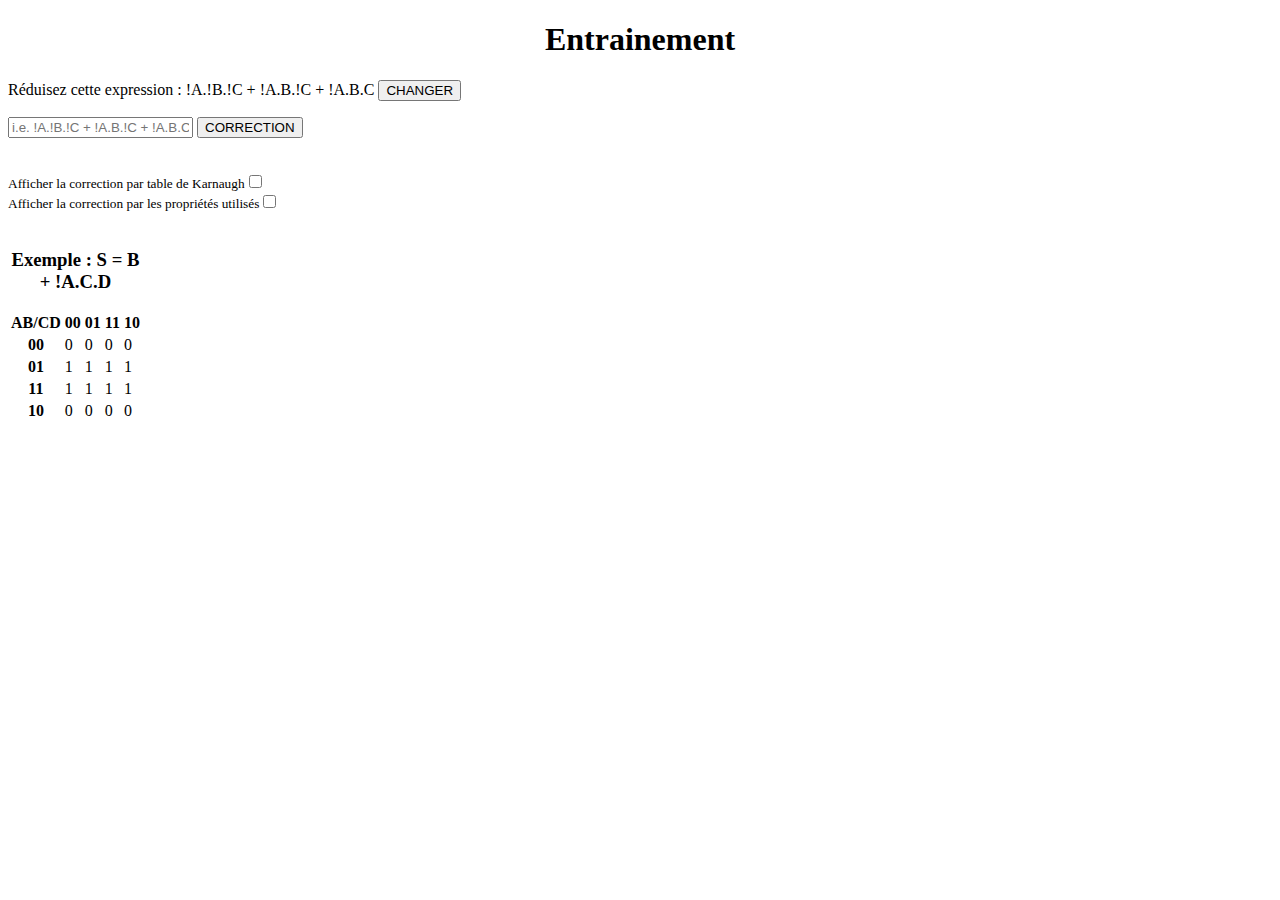
==== entrainement.html @ a5fcf7b3 "Le style et le html" ====
<!DOCTYPE html>
<html lang="fr">
<head>
    <meta charset="UTF-8">
    <meta name="viewport" content="width=device-width, initial-scale=1.0">
    <link rel="stylesheet" href="style/style.css" />
    <script src="entrainement.js" defer></script>
    <title>Entrainement</title>
</head>
<body>
    <form name="fent">
    <h1><center>Entrainement</center></h1>
    <div>
        <p> Réduisez cette expression : !A.!B.!C + !A.B.!C + !A.B.C <button type='submit' name='case' value=$key>CHANGER</button></p>
        <input type="text" placeholder="i.e. !A.!B.!C + !A.B.!C + !A.B.C ..."> <button type='submit' name='case' value=$key>CORRECTION</button></p>
        <br>
        <label for="choix1"><small>Afficher la correction par table de Karnaugh</small><input type="checkbox" name="choix[]" value="karnaugh" required></label><br>
        <label for="choix2"><small>Afficher la correction par les propriétés utilisés</small><input type="checkbox" name="choix[]" value="bool" required></label><br>
    </div>
    <br>
    <div class="Karnaugh">
        <table>
            <caption>
                <h3>Exemple : S = B + !A.C.D</h3>
            </caption>
            <thead>
              <tr>
                <th scope="col">AB/CD</th>
                <th scope="col">00</th>
                <th scope="col">01</th>
                <th scope="col">11</th>
                <th scope="col">10</th>
              </tr>
            </thead>
            <tbody>
              <tr>
                <th scope="row">00</th>
                <td>0</td>
                <td>0</td>
                <td>0</td>
                <td>0</td>
              </tr>
              <tr>
                <th scope="row">01</th>
                <td>1</td>
                <td>1</td>
                <td>1</td>
                <td>1</td>
              </tr>
              <tr>
                <th scope="row">11</th>
                <td>1</td>
                <td>1</td>
                <td>1</td>
                <td>1</td>
              </tr>
              <tr>
                <th scope="row">10</th>
                <td>0</td>
                <td>0</td>
                <td>0</td>
                <td>0</td>
              </tr>
            </tbody>
          </table>
    </div>
    </form>
</body>
</html>
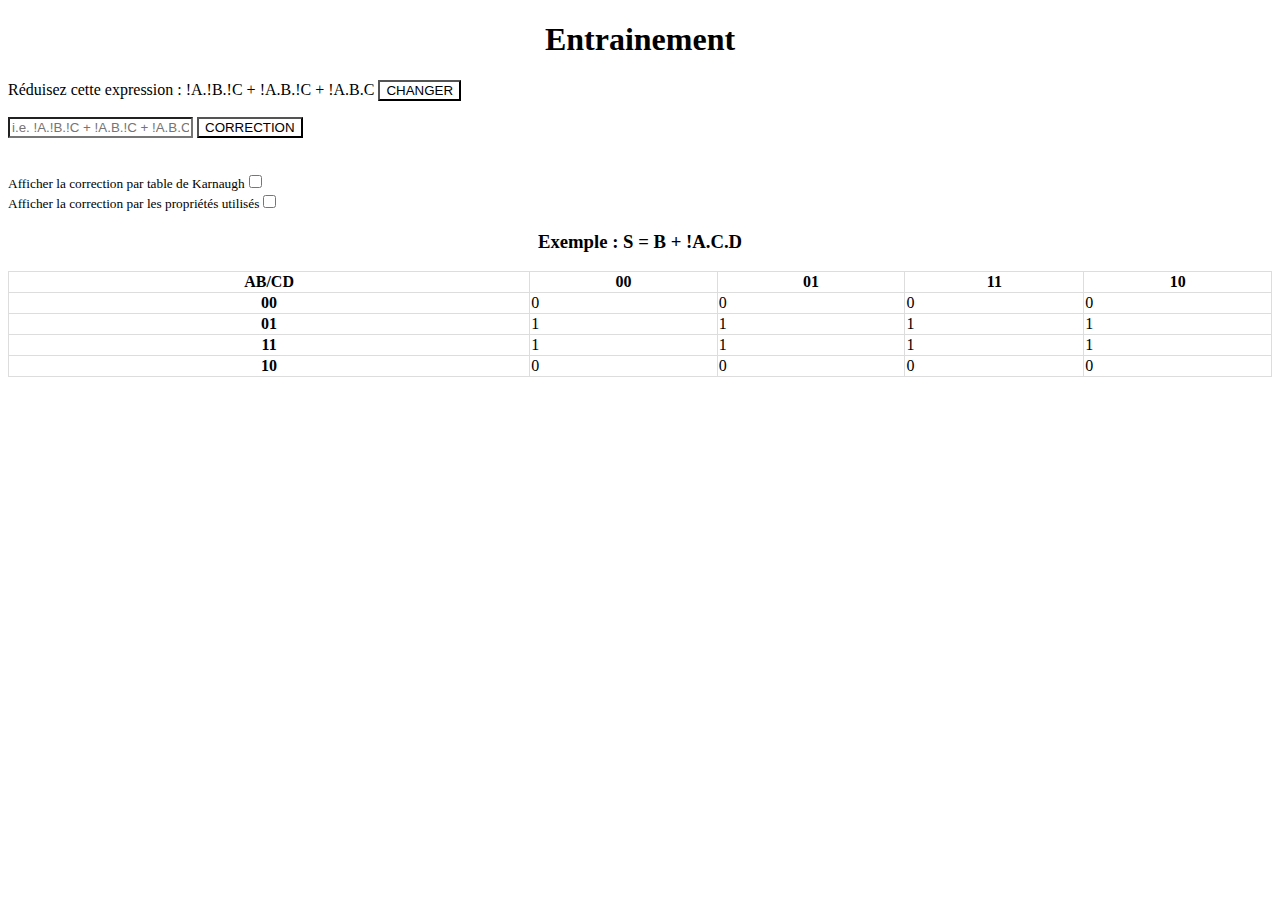
==== commit ed08f5c6: "Dernier ajout du matin" ====
--- a/entrainement.html
+++ b/entrainement.html
@@ -8,16 +8,16 @@
     <title>Entrainement</title>
 </head>
 <body>
-    <form name="fent">
-    <h1><center>Entrainement</center></h1>
-    <div>
-        <p> Réduisez cette expression : !A.!B.!C + !A.B.!C + !A.B.C <button type='submit' name='case' value=$key>CHANGER</button></p>
-        <input type="text" placeholder="i.e. !A.!B.!C + !A.B.!C + !A.B.C ..."> <button type='submit' name='case' value=$key>CORRECTION</button></p>
-        <br>
-        <label for="choix1"><small>Afficher la correction par table de Karnaugh</small><input type="checkbox" name="choix[]" value="karnaugh" required></label><br>
-        <label for="choix2"><small>Afficher la correction par les propriétés utilisés</small><input type="checkbox" name="choix[]" value="bool" required></label><br>
+    <form></form>
+    <div class="Premiere-partie">
+        <h1><center>Entrainement</center></h1>
+            <p> Réduisez cette expression : !A.!B.!C + !A.B.!C + !A.B.C <button type='submit' name='case' value=$key>CHANGER</button></p>
+            <input type="text" placeholder="i.e. !A.!B.!C + !A.B.!C + !A.B.C ..."> <button type='submit' name='case' value=$key>CORRECTION</button></p>
+            <br>
+            <label for="choix1"><small>Afficher la correction par table de Karnaugh</small><input type="checkbox" name="choix[]" value="karnaugh" required></label><br>
+            <label for="choix2"><small>Afficher la correction par les propriétés utilisés</small><input type="checkbox" name="choix[]" value="bool" required></label><br>
     </div>
-    <br>
+
     <div class="Karnaugh">
         <table>
             <caption>
--- a/style/style.css
+++ b/style/style.css
@@ -0,0 +1,29 @@
+* {
+    background-color: rgb(255, 255, 255);
+}
+
+table {
+    border-collapse :collapse;
+    border-spacing: 0;
+    width: 100%;
+
+}
+th {
+    border-top: 1px solid #ddd;
+    border-bottom: 1px solid #ddd;
+}
+table td, table th {
+    border-left: 1px solid #ddd;
+    border-right: 1px solid #ddd;
+}
+tr:nth-child(even) {
+    background-color: #3b3a3a;
+}
+td {
+    border-bottom : 1px solid #ddd
+}
+
+.butp {
+    width: 33%;
+    height: 250px;
+}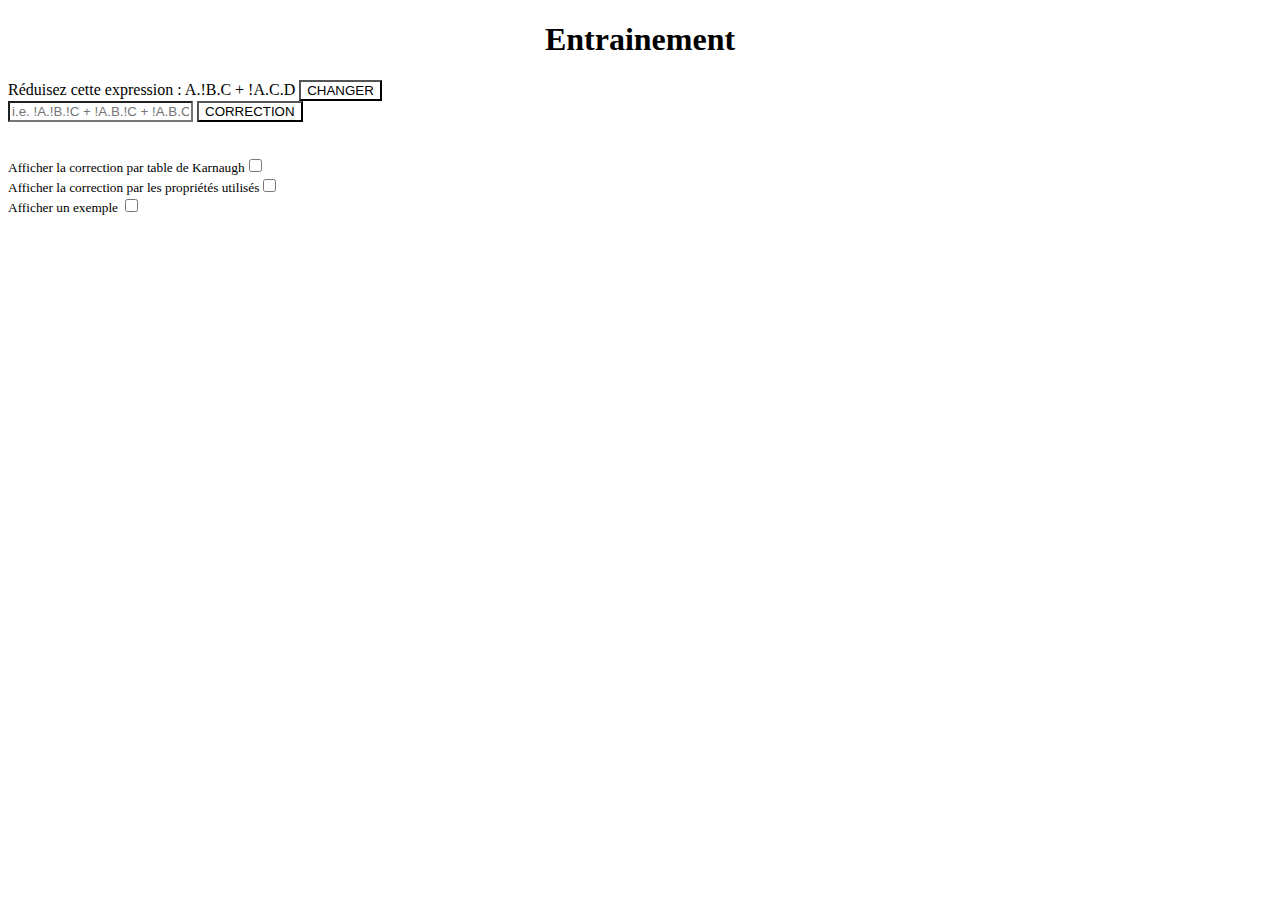
==== commit 6b1ededd: "Fin du travail de mardi" ====
--- a/entrainement.html
+++ b/entrainement.html
@@ -1,69 +1,34 @@
 <!DOCTYPE html>
 <html lang="fr">
+
 <head>
-    <meta charset="UTF-8">
-    <meta name="viewport" content="width=device-width, initial-scale=1.0">
-    <link rel="stylesheet" href="style/style.css" />
-    <script src="entrainement.js" defer></script>
-    <title>Entrainement</title>
+  <meta charset="UTF-8">
+  <meta name="viewport" content="width=device-width, initial-scale=1.0">
+  <link rel="stylesheet" href="style/style.css" />
+  <script src="entrainement.js" defer></script>
+  <title>Entrainement</title>
 </head>
+
 <body>
-    <form></form>
+  <form>
     <div class="Premiere-partie">
-        <h1><center>Entrainement</center></h1>
-            <p> Réduisez cette expression : !A.!B.!C + !A.B.!C + !A.B.C <button type='submit' name='case' value=$key>CHANGER</button></p>
-            <input type="text" placeholder="i.e. !A.!B.!C + !A.B.!C + !A.B.C ..."> <button type='submit' name='case' value=$key>CORRECTION</button></p>
-            <br>
-            <label for="choix1"><small>Afficher la correction par table de Karnaugh</small><input type="checkbox" name="choix[]" value="karnaugh" required></label><br>
-            <label for="choix2"><small>Afficher la correction par les propriétés utilisés</small><input type="checkbox" name="choix[]" value="bool" required></label><br>
+      <h1>
+        <center>Entrainement</center>
+      </h1>
+      <label> Réduisez cette expression : </label> <label for="exp" id="exp"></label><button type='submit'
+        onclick="changerExp()" name='case' value=$key>CHANGER</button> <br>
+      <input type="text" placeholder="i.e. !A.!B.!C + !A.B.!C + !A.B.C ..." name="expin" id="expin"> <button onclick="affExp()" type='submit' name='correc'
+        >CORRECTION</button></p><label for="correcExp" id="correcExp"></label>
+      <br>
+      <label for="choix1"><small>Afficher la correction par table de Karnaugh</small><input type="checkbox"
+          name="choix[]" value="karnaugh" ></label><br>
+      <label for="choix2"><small>Afficher la correction par les propriétés utilisés</small><input type="checkbox"
+          name="choix[]" value="bool" ></label><br>
+          <label for="choix2"><small>Afficher un exemple </small><input type="checkbox" onchange="afficheTab(this)" 
+            name="choix[]" value="bool" ></label><br>
     </div>
+    <div id="tabExp"></div>
+  </form>
+</body>
 
-    <div class="Karnaugh">
-        <table>
-            <caption>
-                <h3>Exemple : S = B + !A.C.D</h3>
-            </caption>
-            <thead>
-              <tr>
-                <th scope="col">AB/CD</th>
-                <th scope="col">00</th>
-                <th scope="col">01</th>
-                <th scope="col">11</th>
-                <th scope="col">10</th>
-              </tr>
-            </thead>
-            <tbody>
-              <tr>
-                <th scope="row">00</th>
-                <td>0</td>
-                <td>0</td>
-                <td>0</td>
-                <td>0</td>
-              </tr>
-              <tr>
-                <th scope="row">01</th>
-                <td>1</td>
-                <td>1</td>
-                <td>1</td>
-                <td>1</td>
-              </tr>
-              <tr>
-                <th scope="row">11</th>
-                <td>1</td>
-                <td>1</td>
-                <td>1</td>
-                <td>1</td>
-              </tr>
-              <tr>
-                <th scope="row">10</th>
-                <td>0</td>
-                <td>0</td>
-                <td>0</td>
-                <td>0</td>
-              </tr>
-            </tbody>
-          </table>
-    </div>
-    </form>
-</body>
 </html>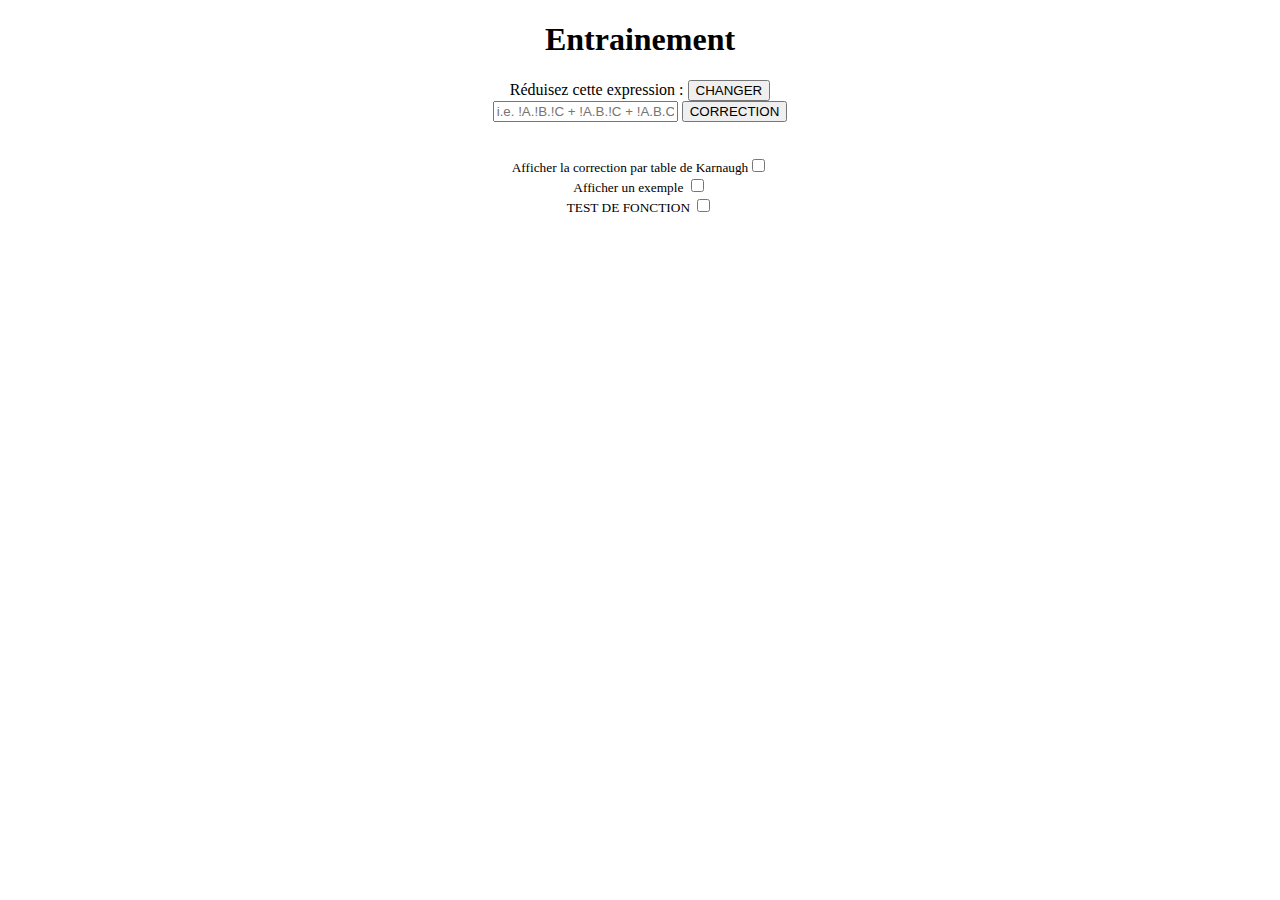
==== commit c7824d0c: "Fin du travail du 5 avril 2024" ====
--- a/entrainement.html
+++ b/entrainement.html
@@ -4,31 +4,29 @@
 <head>
   <meta charset="UTF-8">
   <meta name="viewport" content="width=device-width, initial-scale=1.0">
-  <link rel="stylesheet" href="style/style.css" />
-  <script src="entrainement.js" defer></script>
+  <link rel="stylesheet" href="http://localhost:8888/fichier/style.css" />
+  <script src="http://localhost:8888/fichier/entrainement.js" defer></script>
   <title>Entrainement</title>
 </head>
 
 <body>
-  <form>
-    <div class="Premiere-partie">
-      <h1>
-        <center>Entrainement</center>
-      </h1>
-      <label> Réduisez cette expression : </label> <label for="exp" id="exp"></label><button type='submit'
-        onclick="changerExp()" name='case' value=$key>CHANGER</button> <br>
-      <input type="text" placeholder="i.e. !A.!B.!C + !A.B.!C + !A.B.C ..." name="expin" id="expin"> <button onclick="affExp()" type='submit' name='correc'
-        >CORRECTION</button></p><label for="correcExp" id="correcExp"></label>
-      <br>
-      <label for="choix1"><small>Afficher la correction par table de Karnaugh</small><input type="checkbox"
-          name="choix[]" value="karnaugh" ></label><br>
-      <label for="choix2"><small>Afficher la correction par les propriétés utilisés</small><input type="checkbox"
+  <div class="Premiere-partie">
+    <h1>
+      <center>Entrainement</center>
+    </h1>
+    <center><label> Réduisez cette expression : </label> <label for="exp" id="exp"></label><button type='submit'
+      onclick="changerExp()" name='case' value=$key>CHANGER</button> <br>
+    <input type="text" placeholder="i.e. !A.!B.!C + !A.B.!C + !A.B.C ..." name="expin" id="expin"> <button onclick="affExp()" type='button' name='correc'
+      >CORRECTION</button><label for="correcExp" id="correcExp"></label></p>
+    <br>
+    <label for="choix1"><small>Afficher la correction par table de Karnaugh</small><input type="checkbox"
+        name="choix[]" value="karnaugh" onchange="affKarnaugh(this)" ></label><br>
+        <label for="choix2"><small>Afficher un exemple </small><input type="checkbox" onchange="afficheTab(this)" 
           name="choix[]" value="bool" ></label><br>
-          <label for="choix2"><small>Afficher un exemple </small><input type="checkbox" onchange="afficheTab(this)" 
-            name="choix[]" value="bool" ></label><br>
-    </div>
-    <div id="tabExp"></div>
-  </form>
+          <label for="choix2"><small>TEST DE FONCTION </small><input type="checkbox" onchange="kar2exp()" 
+            name="choix[]" value="bool" ></label><br> </center>
+  </div>
+  <div id="tabExp"></div>
 </body>
 
 </html>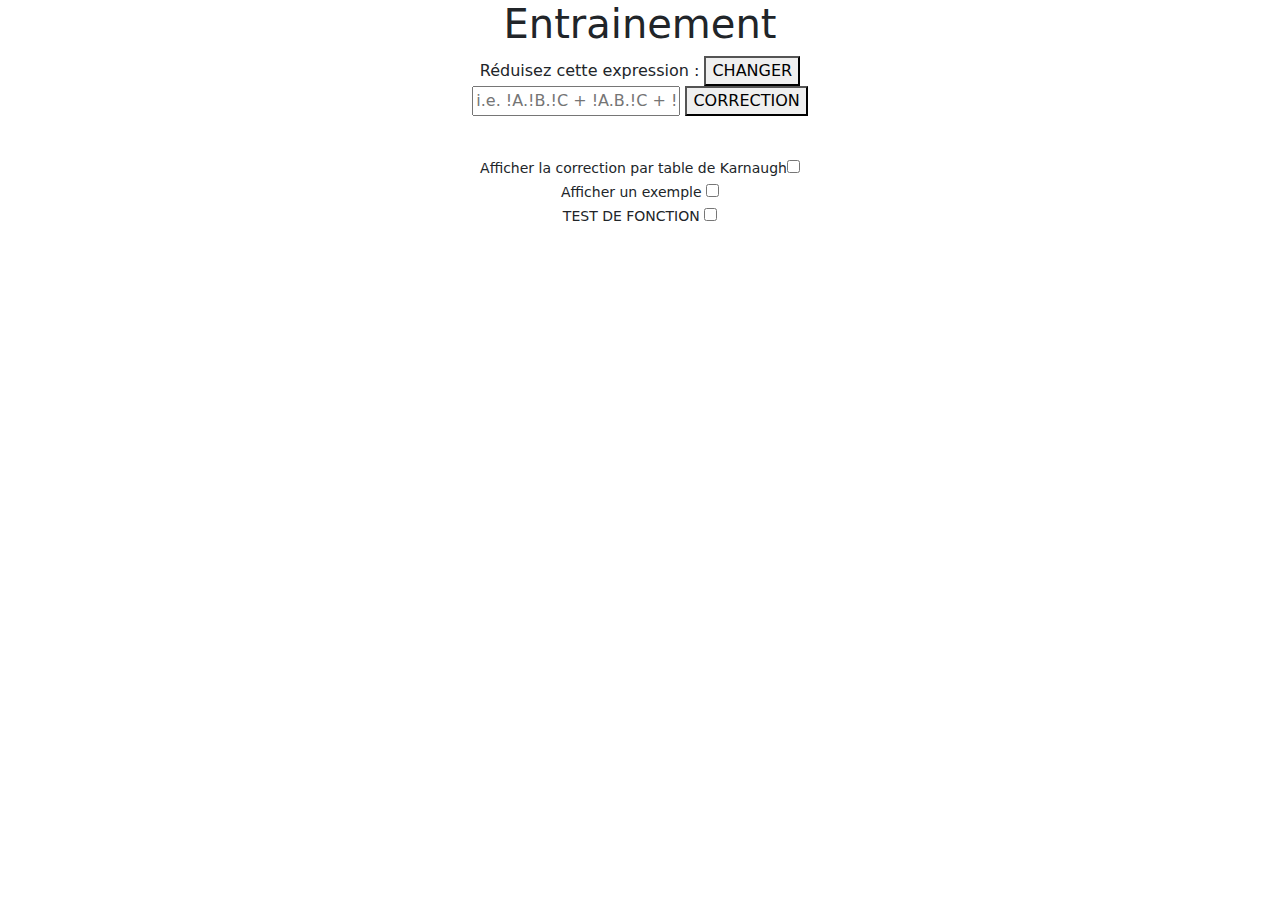
==== commit f489bba2: "Push du travail effectué en salle de tp pout pour l'utiliser à domicile" ====
--- a/entrainement.html
+++ b/entrainement.html
@@ -6,6 +6,9 @@
   <meta name="viewport" content="width=device-width, initial-scale=1.0">
   <link rel="stylesheet" href="http://localhost:8888/fichier/style.css" />
   <script src="http://localhost:8888/fichier/entrainement.js" defer></script>
+      <link href="../bootstrap/css/bootstrap.min.css" rel="stylesheet"> 
+    <script src="../bootstrap/js/jquery.js"></script>
+    <script src="../bootstrap/js/bootstrap.min.js"></script>
   <title>Entrainement</title>
 </head>
 
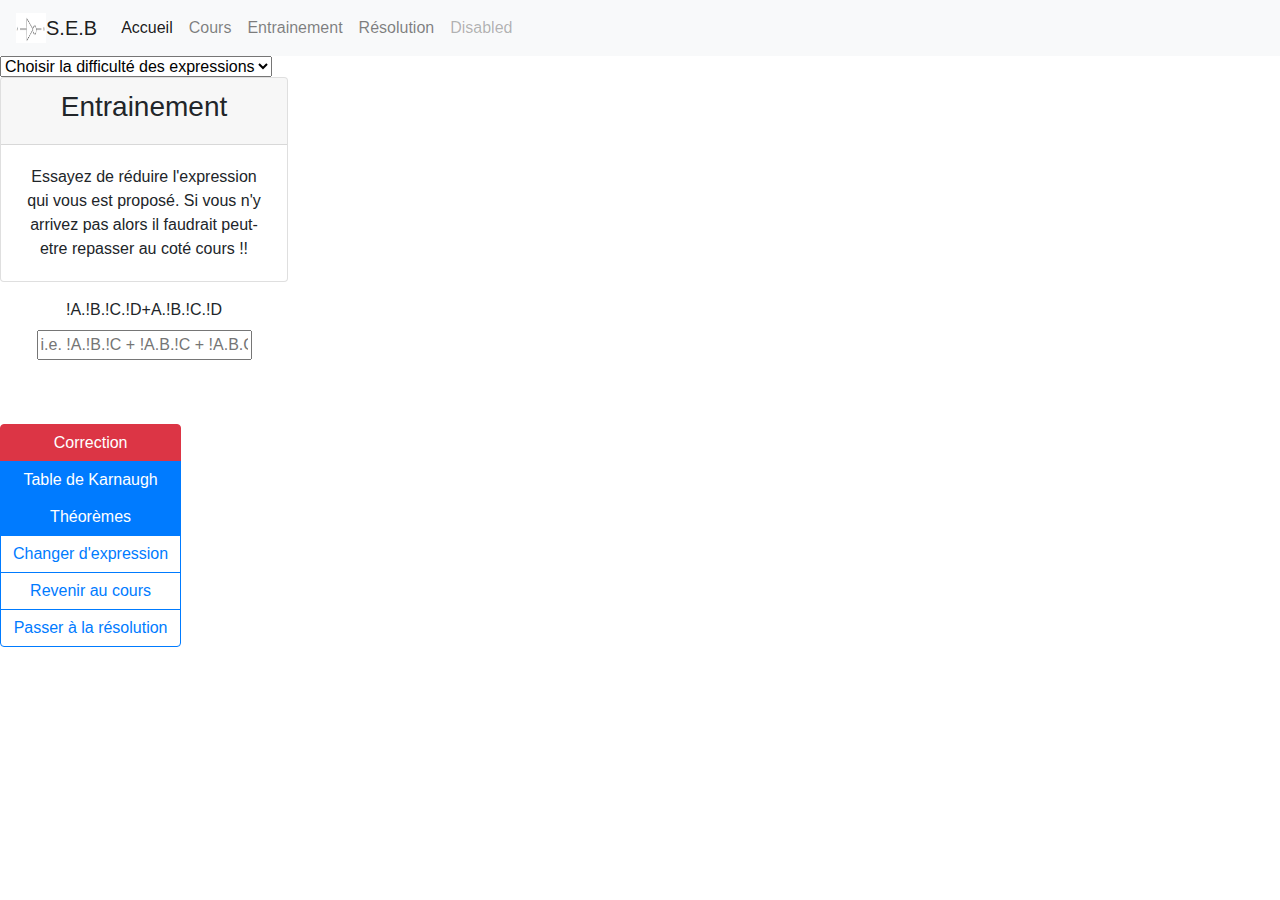
==== commit ec5f6b69: "push bootstrap Jeudi 25 Avril" ====
--- a/entrainement.html
+++ b/entrainement.html
@@ -5,31 +5,104 @@
   <meta charset="UTF-8">
   <meta name="viewport" content="width=device-width, initial-scale=1.0">
   <link rel="stylesheet" href="http://localhost:8888/fichier/style.css" />
-  <script src="http://localhost:8888/fichier/entrainement.js" defer></script>
-      <link href="../bootstrap/css/bootstrap.min.css" rel="stylesheet"> 
-    <script src="../bootstrap/js/jquery.js"></script>
-    <script src="../bootstrap/js/bootstrap.min.js"></script>
-  <title>Entrainement</title>
+  <script src="entrainement.js" defer></script>
+  <link href="http://localhost:8888/fichier/bootstrap.min.css" rel="stylesheet"> 
+  <script src="http://localhost:8888/fichier/jquery.js"></script>
+  <script src="http://localhost:8888/fichier/bootstrap.min.js"></script>
+  <link rel="stylesheet" href="https://cdn.jsdelivr.net/npm/bootstrap@4.0.0/dist/css/bootstrap.min.css"
+  integrity="sha384-Gn5384xqQ1aoWXA+058RXPxPg6fy4IWvTNh0E263XmFcJlSAwiGgFAW/dAiS6JXm" crossorigin="anonymous">
+  <title>S.E.B</title>
+  <link rel="shortcut icon" href="p_not.png">
 </head>
 
 <body>
+  <nav class="navbar navbar-expand-lg navbar-light bg-light">
+    <a class="navbar-brand" href="test2.html"><img src="p_not.png" width="30" height="30" class="d-inline-block align-top" alt="">S.E.B</a>
+    <button class="navbar-toggler" type="button" data-toggle="collapse" data-target="#navbarNav" aria-controls="navbarNav" aria-expanded="false" aria-label="Toggle navigation">
+        <span class="navbar-toggler-icon"></span>
+      </button>
+      <div class="collapse navbar-collapse" id="navbarNav">
+        <ul class="navbar-nav">
+          <li class="nav-item active">
+            <a class="nav-link" href="main.html">Accueil <span class="sr-only">(current)</span></a>
+          </li>
+          <li class="nav-item">
+            <a class="nav-link" href="page_cour.html">Cours</a>
+          </li>
+          <li class="nav-item">
+            <a class="nav-link" href="entrainement.html">Entrainement</a>
+          </li>
+          <li class="nav-item">
+            <a class="nav-link" href="reductionOrdi.html">Résolution</a>
+          </li>
+          <li class="nav-item">
+            <a class="nav-link disabled" href="#">Disabled</a>
+          </li>
+        </ul>
+      </div>
+</nav>
+<div class="btn-group-vertical" role="group" aria-label="Vertical button group">
+  <select class="form-select" aria-label="Default select example">
+    <option selected>Choisir la difficulté des expressions</option>
+    <option value="1">Facile</option>
+    <option value="2">Intermédiaire</option>
+    <option value="3">Difficile</option>
+  </select>
   <div class="Premiere-partie">
-    <h1>
+    <!--<h1>
       <center>Entrainement</center>
-    </h1>
-    <center><label> Réduisez cette expression : </label> <label for="exp" id="exp"></label><button type='submit'
-      onclick="changerExp()" name='case' value=$key>CHANGER</button> <br>
-    <input type="text" placeholder="i.e. !A.!B.!C + !A.B.!C + !A.B.C ..." name="expin" id="expin"> <button onclick="affExp()" type='button' name='correc'
-      >CORRECTION</button><label for="correcExp" id="correcExp"></label></p>
-    <br>
-    <label for="choix1"><small>Afficher la correction par table de Karnaugh</small><input type="checkbox"
+    </h1>-->
+    <center>    
+      <div class="card text-bg-primary mb-3" style="max-width: 18rem;">
+      <div class="card-header"><h3>Entrainement</h3></div>
+      <div class="card-body">
+        
+        <p class="card-text">Essayez de réduire l'expression qui vous est proposé. Si vous n'y arrivez pas alors il faudrait peut-etre repasser au coté cours !!</p>
+      </div>
+      
+    </div>
+      <!--<label> Essayez de réduire cette expression : </label> <br>--> <label for="exp" id="exp"></label><br><!--<button type='submit'
+      onclick="changerExp()" name='case' value=$key>CHANGER</button><br> <br>-->
+    <input type="text" placeholder="i.e. !A.!B.!C + !A.B.!C + !A.B.C ..." name="expin" id="expin"> <br><br><!--<button onclick="affExp()" type='button' name='correc'
+      >CORRECTION</button>--></center><br></p>
+
+    <div class="btn-group-vertical" role="group" aria-label="Vertical button group">
+
+      <button type="button" class="btn btn-danger" onclick="affExp()">Correction</button>
+
+      <button type="button" class="btn btn-primary" onclick="affKarnaugh(this)">Table de Karnaugh</button>
+      <button type="button" class="btn btn-primary" onclick="affTheo(this)">Théorèmes</button>
+      <button type="button" class="btn btn-outline-primary" onclick="changerExp()">Changer d'expression</button>
+      <button type="button" class="btn btn-outline-primary" onclick="window.location.href='page_cour.html';">Revenir au cours</button>
+      <button type="button" class="btn btn-outline-primary" onclick="window.location.href='reductionOrdi.html';">Passer à la résolution</button>
+
+    </div>
+    
+    <label for="correcExp" id="correcExp"></label>
+    <div id="tabExp"></div>
+    <div id="tabTheo"></div> 
+    <!--<label for="choix1"><small>Afficher la table de Karnaugh</small><input type="checkbox"
         name="choix[]" value="karnaugh" onchange="affKarnaugh(this)" ></label><br>
-        <label for="choix2"><small>Afficher un exemple </small><input type="checkbox" onchange="afficheTab(this)" 
+    <div id="tabExp"></div>
+    <label for="choix2"><small>Afficher les théorèmes </small><input type="checkbox"
+      name="choix[]" value="theo" onchange="affTheo(this)" ></label><br>
+    <div id="tabTheo"></div> -->
+        <!--<label for="choix2"><small>Afficher un exemple </small><input type="checkbox" onchange="afficheTab(this)" 
           name="choix[]" value="bool" ></label><br>
           <label for="choix2"><small>TEST DE FONCTION </small><input type="checkbox" onchange="kar2exp()" 
-            name="choix[]" value="bool" ></label><br> </center>
+            name="choix[]" value="bool" ></label><br> </center>-->
   </div>
-  <div id="tabExp"></div>
+  
+  <!--<div><button class="butp" onclick="window.location.href='http://localhost:8888/fichier/main.html';">Retour à l'écran d'accueil</button></div>-->
+  <script src="https://code.jquery.com/jquery-3.2.1.slim.min.js"
+  integrity="sha384-KJ3o2DKtIkvYIK3UENzmM7KCkRr/rE9/Qpg6aAZGJwFDMVNA/GpGFF93hXpG5KkN"
+  crossorigin="anonymous"></script>
+  <script src="https://cdn.jsdelivr.net/npm/popper.js@1.12.9/dist/umd/popper.min.js"
+  integrity="sha384-ApNbgh9B+Y1QKtv3Rn7W3mgPxhU9K/ScQsAP7hUibX39j7fakFPskvXusvfa0b4Q"
+  crossorigin="anonymous"></script>
+  <script src="https://cdn.jsdelivr.net/npm/bootstrap@4.0.0/dist/js/bootstrap.min.js"
+  integrity="sha384-JZR6Spejh4U02d8jOt6vLEHfe/JQGiRRSQQxSfFWpi1MquVdAyjUar5+76PVCmYl"
+  crossorigin="anonymous"></script>
 </body>
 
 </html>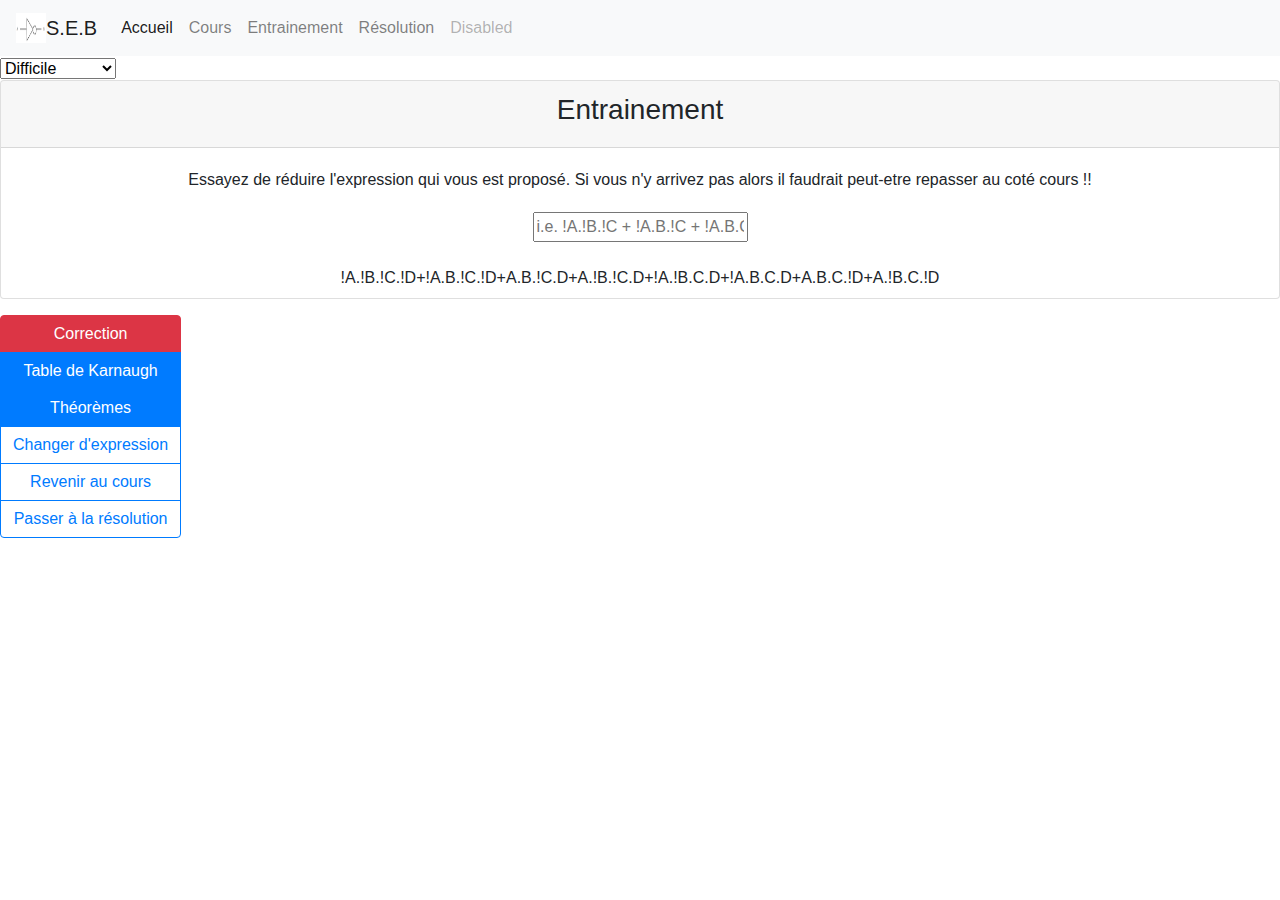
==== commit 984d7e0b: "Tout" ====
--- a/entrainement.html
+++ b/entrainement.html
@@ -4,11 +4,7 @@
 <head>
   <meta charset="UTF-8">
   <meta name="viewport" content="width=device-width, initial-scale=1.0">
-  <link rel="stylesheet" href="http://localhost:8888/fichier/style.css" />
   <script src="entrainement.js" defer></script>
-  <link href="http://localhost:8888/fichier/bootstrap.min.css" rel="stylesheet"> 
-  <script src="http://localhost:8888/fichier/jquery.js"></script>
-  <script src="http://localhost:8888/fichier/bootstrap.min.js"></script>
   <link rel="stylesheet" href="https://cdn.jsdelivr.net/npm/bootstrap@4.0.0/dist/css/bootstrap.min.css"
   integrity="sha384-Gn5384xqQ1aoWXA+058RXPxPg6fy4IWvTNh0E263XmFcJlSAwiGgFAW/dAiS6JXm" crossorigin="anonymous">
   <title>S.E.B</title>
@@ -16,93 +12,82 @@
 </head>
 
 <body>
+  <!--la navbar-->
   <nav class="navbar navbar-expand-lg navbar-light bg-light">
-    <a class="navbar-brand" href="test2.html"><img src="p_not.png" width="30" height="30" class="d-inline-block align-top" alt="">S.E.B</a>
-    <button class="navbar-toggler" type="button" data-toggle="collapse" data-target="#navbarNav" aria-controls="navbarNav" aria-expanded="false" aria-label="Toggle navigation">
-        <span class="navbar-toggler-icon"></span>
-      </button>
-      <div class="collapse navbar-collapse" id="navbarNav">
-        <ul class="navbar-nav">
-          <li class="nav-item active">
-            <a class="nav-link" href="main.html">Accueil <span class="sr-only">(current)</span></a>
-          </li>
-          <li class="nav-item">
-            <a class="nav-link" href="page_cour.html">Cours</a>
-          </li>
-          <li class="nav-item">
-            <a class="nav-link" href="entrainement.html">Entrainement</a>
-          </li>
-          <li class="nav-item">
-            <a class="nav-link" href="reductionOrdi.html">Résolution</a>
-          </li>
-          <li class="nav-item">
-            <a class="nav-link disabled" href="#">Disabled</a>
-          </li>
-        </ul>
+    <a class="navbar-brand" href="test2.html"><img src="p_not.png" width="30" height="30"
+        class="d-inline-block align-top" alt="">S.E.B</a>
+    <button class="navbar-toggler" type="button" data-toggle="collapse" data-target="#navbarNav"
+      aria-controls="navbarNav" aria-expanded="false" aria-label="Toggle navigation">
+      <span class="navbar-toggler-icon"></span>
+    </button>
+    <div class="collapse navbar-collapse" id="navbarNav">
+      <ul class="navbar-nav">
+        <li class="nav-item active">
+          <a class="nav-link" href="test2.html">Accueil <span class="sr-only">(current)</span></a>
+        </li>
+        <li class="nav-item">
+          <a class="nav-link" href="page_cour.html">Cours</a>
+        </li>
+        <li class="nav-item">
+          <a class="nav-link" href="entrainement.html">Entrainement</a>
+        </li>
+        <li class="nav-item">
+          <a class="nav-link" href="reductionOrdi.html">Résolution</a>
+        </li>
+        <li class="nav-item">
+          <a class="nav-link disabled" href="#">Disabled</a>
+        </li>
+      </ul>
+    </div>
+  </nav>
+  <div class="btn-group-vertical" role="group" aria-label="Vertical button group">
+    <select class="form-select" aria-label="Default select example" id="dif">
+      <option selected value="0">Facile</option>
+      <option value="1">Intermédiaire</option>
+      <option value="2">Difficile</option>
+    </select>
+  </div>
+  <center> <!--la card centrale-->
+    <div class="card text-bg-primary mb-3" >
+      <div class="card-header">
+        <h3>Entrainement</h3>
       </div>
-</nav>
-<div class="btn-group-vertical" role="group" aria-label="Vertical button group">
-  <select class="form-select" aria-label="Default select example">
-    <option selected>Choisir la difficulté des expressions</option>
-    <option value="1">Facile</option>
-    <option value="2">Intermédiaire</option>
-    <option value="3">Difficile</option>
-  </select>
-  <div class="Premiere-partie">
-    <!--<h1>
-      <center>Entrainement</center>
-    </h1>-->
-    <center>    
-      <div class="card text-bg-primary mb-3" style="max-width: 18rem;">
-      <div class="card-header"><h3>Entrainement</h3></div>
       <div class="card-body">
-        
-        <p class="card-text">Essayez de réduire l'expression qui vous est proposé. Si vous n'y arrivez pas alors il faudrait peut-etre repasser au coté cours !!</p>
+        <p class="card-text">Essayez de réduire l'expression qui vous est proposé. Si vous n'y arrivez pas alors il
+          faudrait peut-etre repasser au coté cours !!</p>
       </div>
-      
+      <div>
+        <input type="text" placeholder="i.e. !A.!B.!C + !A.B.!C + !A.B.C ..." name="expin" id="expin"> <br><br>
+      </div>
+      <div>
+        <label for="exp" id="exp"></label><br>
+      </div>
     </div>
-      <!--<label> Essayez de réduire cette expression : </label> <br>--> <label for="exp" id="exp"></label><br><!--<button type='submit'
-      onclick="changerExp()" name='case' value=$key>CHANGER</button><br> <br>-->
-    <input type="text" placeholder="i.e. !A.!B.!C + !A.B.!C + !A.B.C ..." name="expin" id="expin"> <br><br><!--<button onclick="affExp()" type='button' name='correc'
-      >CORRECTION</button>--></center><br></p>
-
-    <div class="btn-group-vertical" role="group" aria-label="Vertical button group">
-
-      <button type="button" class="btn btn-danger" onclick="affExp()">Correction</button>
-
-      <button type="button" class="btn btn-primary" onclick="affKarnaugh(this)">Table de Karnaugh</button>
-      <button type="button" class="btn btn-primary" onclick="affTheo(this)">Théorèmes</button>
-      <button type="button" class="btn btn-outline-primary" onclick="changerExp()">Changer d'expression</button>
-      <button type="button" class="btn btn-outline-primary" onclick="window.location.href='page_cour.html';">Revenir au cours</button>
-      <button type="button" class="btn btn-outline-primary" onclick="window.location.href='reductionOrdi.html';">Passer à la résolution</button>
-
-    </div>
-    
-    <label for="correcExp" id="correcExp"></label>
-    <div id="tabExp"></div>
-    <div id="tabTheo"></div> 
-    <!--<label for="choix1"><small>Afficher la table de Karnaugh</small><input type="checkbox"
-        name="choix[]" value="karnaugh" onchange="affKarnaugh(this)" ></label><br>
-    <div id="tabExp"></div>
-    <label for="choix2"><small>Afficher les théorèmes </small><input type="checkbox"
-      name="choix[]" value="theo" onchange="affTheo(this)" ></label><br>
-    <div id="tabTheo"></div> -->
-        <!--<label for="choix2"><small>Afficher un exemple </small><input type="checkbox" onchange="afficheTab(this)" 
-          name="choix[]" value="bool" ></label><br>
-          <label for="choix2"><small>TEST DE FONCTION </small><input type="checkbox" onchange="kar2exp()" 
-            name="choix[]" value="bool" ></label><br> </center>-->
+  </center>
+  <!--les boutons-->
+  <div class="btn-group-vertical" role="group" aria-label="Vertical button group">
+    <button type="button" class="btn btn-danger" onclick="affExp()">Correction</button>
+    <button type="button" class="btn btn-primary" onclick="affKarnaugh(this)">Table de Karnaugh</button>
+    <button type="button" class="btn btn-primary" onclick="affTheo(this)">Théorèmes</button>
+    <button type="button" class="btn btn-outline-primary" onclick="changerExp()">Changer d'expression</button>
+    <button type="button" class="btn btn-outline-primary" onclick="window.location.href='page_cour.html';">Revenir
+      au cours</button>
+    <button type="button" class="btn btn-outline-primary" onclick="window.location.href='reductionOrdi.html';">Passer
+      à la résolution</button>
   </div>
-  
-  <!--<div><button class="butp" onclick="window.location.href='http://localhost:8888/fichier/main.html';">Retour à l'écran d'accueil</button></div>-->
+  <label for="correcExp" id="correcExp"></label>
+  <div id="tabExp"></div>
+  <div id="tabTheo"></div>
+  </div>
+  <!--import des ressources js-->
   <script src="https://code.jquery.com/jquery-3.2.1.slim.min.js"
-  integrity="sha384-KJ3o2DKtIkvYIK3UENzmM7KCkRr/rE9/Qpg6aAZGJwFDMVNA/GpGFF93hXpG5KkN"
-  crossorigin="anonymous"></script>
+    integrity="sha384-KJ3o2DKtIkvYIK3UENzmM7KCkRr/rE9/Qpg6aAZGJwFDMVNA/GpGFF93hXpG5KkN"
+    crossorigin="anonymous"></script>
   <script src="https://cdn.jsdelivr.net/npm/popper.js@1.12.9/dist/umd/popper.min.js"
-  integrity="sha384-ApNbgh9B+Y1QKtv3Rn7W3mgPxhU9K/ScQsAP7hUibX39j7fakFPskvXusvfa0b4Q"
-  crossorigin="anonymous"></script>
+    integrity="sha384-ApNbgh9B+Y1QKtv3Rn7W3mgPxhU9K/ScQsAP7hUibX39j7fakFPskvXusvfa0b4Q"
+    crossorigin="anonymous"></script>
   <script src="https://cdn.jsdelivr.net/npm/bootstrap@4.0.0/dist/js/bootstrap.min.js"
-  integrity="sha384-JZR6Spejh4U02d8jOt6vLEHfe/JQGiRRSQQxSfFWpi1MquVdAyjUar5+76PVCmYl"
-  crossorigin="anonymous"></script>
+    integrity="sha384-JZR6Spejh4U02d8jOt6vLEHfe/JQGiRRSQQxSfFWpi1MquVdAyjUar5+76PVCmYl"
+    crossorigin="anonymous"></script>
 </body>
-
 </html>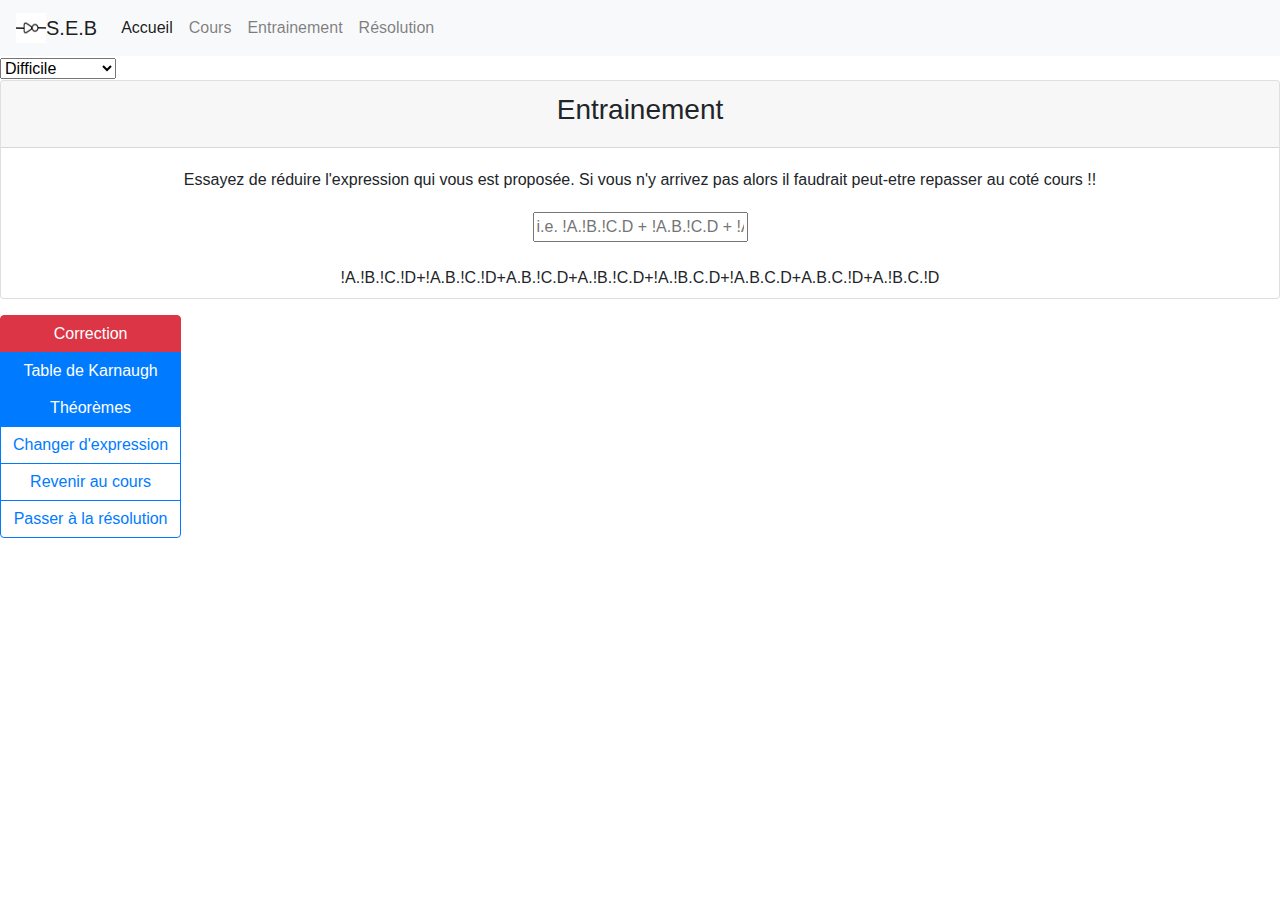
==== commit 15819705: "Tout à jours" ====
--- a/entrainement.html
+++ b/entrainement.html
@@ -8,13 +8,13 @@
   <link rel="stylesheet" href="https://cdn.jsdelivr.net/npm/bootstrap@4.0.0/dist/css/bootstrap.min.css"
   integrity="sha384-Gn5384xqQ1aoWXA+058RXPxPg6fy4IWvTNh0E263XmFcJlSAwiGgFAW/dAiS6JXm" crossorigin="anonymous">
   <title>S.E.B</title>
-  <link rel="shortcut icon" href="p_not.png">
+  <link rel="shortcut icon" href="img/not.png">
 </head>
 
 <body>
   <!--la navbar-->
   <nav class="navbar navbar-expand-lg navbar-light bg-light">
-    <a class="navbar-brand" href="test2.html"><img src="p_not.png" width="30" height="30"
+    <a class="navbar-brand" href="accueil.html"><img src="img/not.png" width="30" height="30"
         class="d-inline-block align-top" alt="">S.E.B</a>
     <button class="navbar-toggler" type="button" data-toggle="collapse" data-target="#navbarNav"
       aria-controls="navbarNav" aria-expanded="false" aria-label="Toggle navigation">
@@ -23,19 +23,16 @@
     <div class="collapse navbar-collapse" id="navbarNav">
       <ul class="navbar-nav">
         <li class="nav-item active">
-          <a class="nav-link" href="test2.html">Accueil <span class="sr-only">(current)</span></a>
+          <a class="nav-link" href="accueil.html">Accueil <span class="sr-only">(current)</span></a>
         </li>
         <li class="nav-item">
-          <a class="nav-link" href="page_cour.html">Cours</a>
+          <a class="nav-link" href="cours.html">Cours</a>
         </li>
         <li class="nav-item">
           <a class="nav-link" href="entrainement.html">Entrainement</a>
         </li>
         <li class="nav-item">
           <a class="nav-link" href="reductionOrdi.html">Résolution</a>
-        </li>
-        <li class="nav-item">
-          <a class="nav-link disabled" href="#">Disabled</a>
         </li>
       </ul>
     </div>
@@ -53,11 +50,11 @@
         <h3>Entrainement</h3>
       </div>
       <div class="card-body">
-        <p class="card-text">Essayez de réduire l'expression qui vous est proposé. Si vous n'y arrivez pas alors il
+        <p class="card-text">Essayez de réduire l'expression qui vous est proposée. Si vous n'y arrivez pas alors il
           faudrait peut-etre repasser au coté cours !!</p>
       </div>
       <div>
-        <input type="text" placeholder="i.e. !A.!B.!C + !A.B.!C + !A.B.C ..." name="expin" id="expin"> <br><br>
+        <input type="text" placeholder="i.e. !A.!B.!C.D + !A.B.!C.D + !A.B.C.D ..." name="expin" id="expin"> <br><br>
       </div>
       <div>
         <label for="exp" id="exp"></label><br>
@@ -70,7 +67,7 @@
     <button type="button" class="btn btn-primary" onclick="affKarnaugh(this)">Table de Karnaugh</button>
     <button type="button" class="btn btn-primary" onclick="affTheo(this)">Théorèmes</button>
     <button type="button" class="btn btn-outline-primary" onclick="changerExp()">Changer d'expression</button>
-    <button type="button" class="btn btn-outline-primary" onclick="window.location.href='page_cour.html';">Revenir
+    <button type="button" class="btn btn-outline-primary" onclick="window.location.href='cours.html';">Revenir
       au cours</button>
     <button type="button" class="btn btn-outline-primary" onclick="window.location.href='reductionOrdi.html';">Passer
       à la résolution</button>
